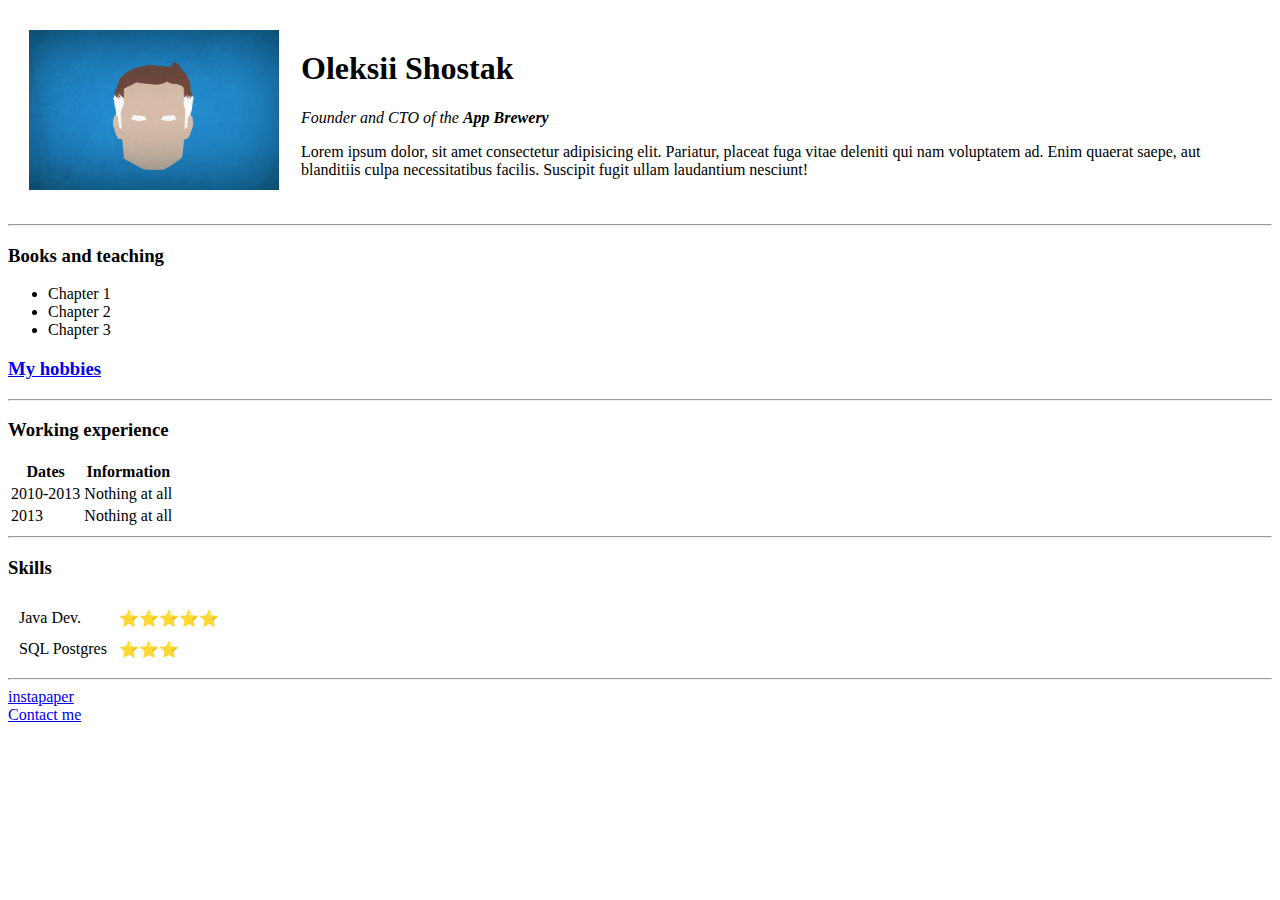
==== index.html @ 913f7b0e "Add initial CV website files" ====
<!DOCTYPE html>
<html lang="en">
<head>
    <meta charset="UTF-8">
    <meta http-equiv="X-UA-Compatible" content="IE=edge">
    <meta name="viewport" content="width=device-width, initial-scale=1.0">
    <title>Document</title>
</head>
<body>
    <table cellspacing="20">
        <tr>
            <td><img src="images/minimalizm-fantastic-1217.jpg" width="250" alt="minimalistic"></td>
            <td>
                <h1>Oleksii Shostak</h1>
                <p> <em>Founder and CTO of the <strong>App Brewery</strong></em></p>
                <p>Lorem ipsum dolor, sit amet consectetur adipisicing elit. Pariatur, placeat fuga vitae deleniti qui nam voluptatem ad. Enim quaerat saepe, aut blanditiis culpa necessitatibus facilis. Suscipit fugit ullam laudantium nesciunt!</p>           
            </td>
        </tr>        
    </table>
    <hr>

    <h3>Books and teaching</h3>
    <ul>
        <li>Chapter 1</li>
        <li>Chapter 2</li>
        <li>Chapter 3</li>
    </ul>
    <h3><a href="hobbies.html" target="_blank">My hobbies</a></h3>
    <hr>

    <h3>Working experience</h3>   
    <table>
        <thead>
            <tr>
                <th>Dates</th>
                <th>Information</th>    
            </tr>
        </thead>
        <tr>
            <td>2010-2013</td>
            <td>Nothing at all</td>
        </tr>
        <tr>
            <td>2013</td>
            <td>Nothing at all</td>
        </tr>
    </table>

    <hr>
    <h3>Skills</h3>
    <table cellspacing="10">
        <tr>
            <td>Java Dev.</td>
            <td>⭐⭐⭐⭐⭐</td>
        </tr>
        <tr>
            <td>SQL Postgres</td>
            <td>⭐⭐⭐</td>
        </tr>
    </table>


    <hr>
    <a href="https://www.instapaper.com/videos" target="_blank">instapaper</a>
    <br>
    <a href="contacts.html" target="_blank">Contact me</a>
</body>
</html>
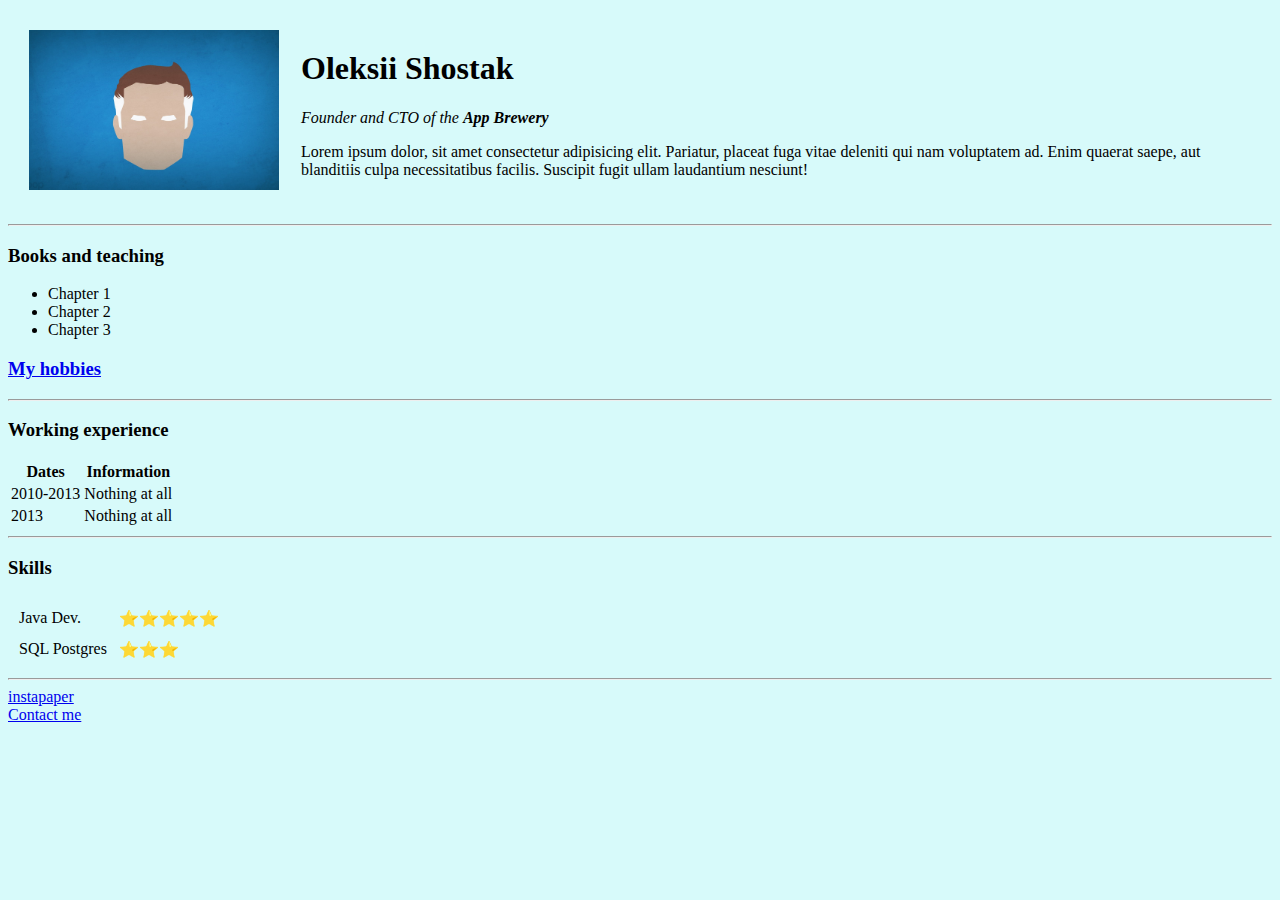
==== commit 541e8c26: "update index.html" ====
--- a/index.html
+++ b/index.html
@@ -5,6 +5,7 @@
     <meta http-equiv="X-UA-Compatible" content="IE=edge">
     <meta name="viewport" content="width=device-width, initial-scale=1.0">
     <title>Document</title>
+    <link rel="stylesheet" href="css/style.css">
 </head>
 <body>
     <table cellspacing="20">
--- a/css/style.css
+++ b/css/style.css
@@ -0,0 +1,3 @@
+body{
+    background-color: rgb(215, 250, 250);
+}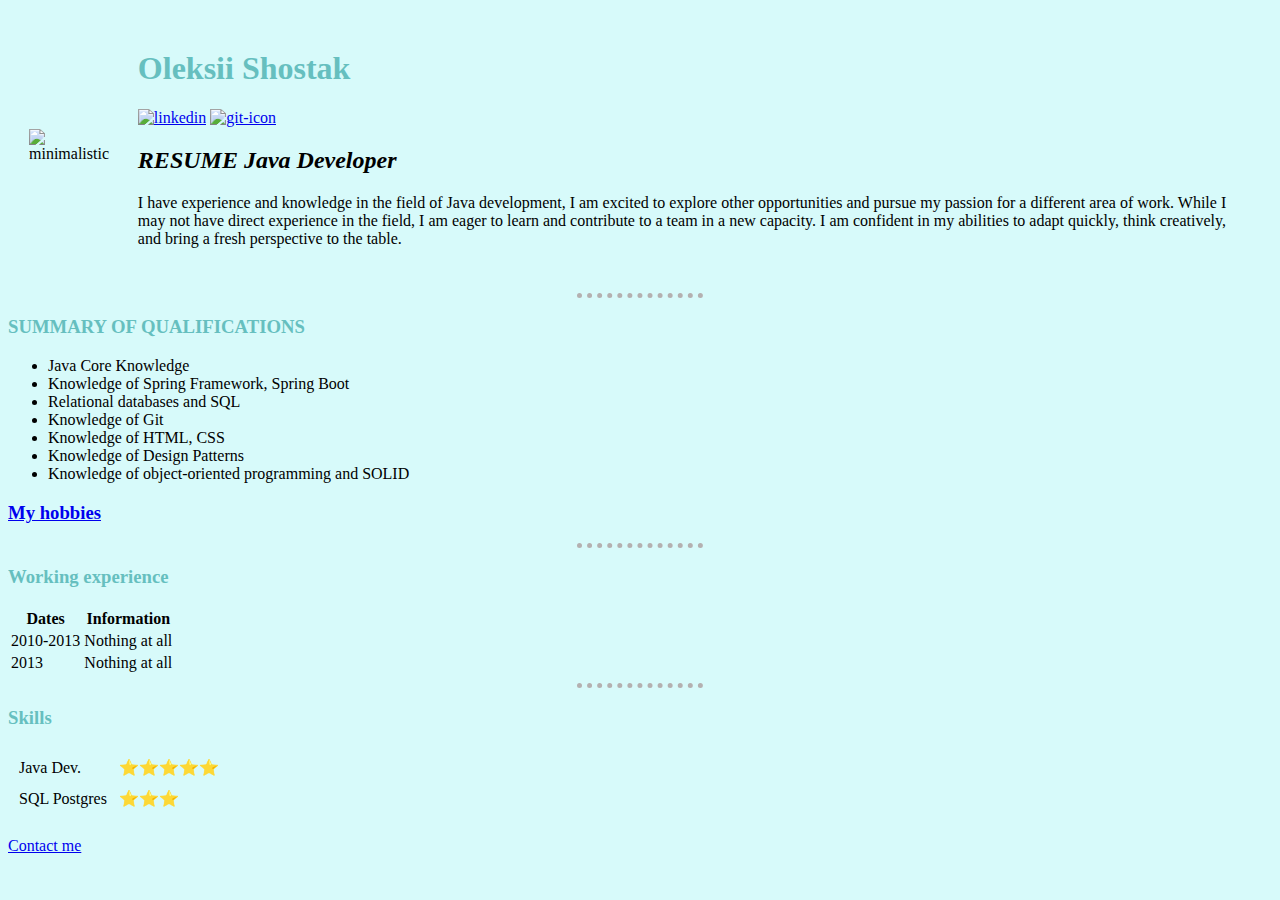
==== commit e832ffc1: "add css and pictures" ====
--- a/index.html
+++ b/index.html
@@ -4,27 +4,36 @@
     <meta charset="UTF-8">
     <meta http-equiv="X-UA-Compatible" content="IE=edge">
     <meta name="viewport" content="width=device-width, initial-scale=1.0">
-    <title>Document</title>
+    <title>Java Developer CV</title>
     <link rel="stylesheet" href="css/style.css">
 </head>
 <body>
     <table cellspacing="20">
         <tr>
-            <td><img src="images/minimalizm-fantastic-1217.jpg" width="250" alt="minimalistic"></td>
+            <td><img src="images/ol-modified.png" width="250" alt="minimalistic"></td>
             <td>
                 <h1>Oleksii Shostak</h1>
-                <p> <em>Founder and CTO of the <strong>App Brewery</strong></em></p>
-                <p>Lorem ipsum dolor, sit amet consectetur adipisicing elit. Pariatur, placeat fuga vitae deleniti qui nam voluptatem ad. Enim quaerat saepe, aut blanditiis culpa necessitatibus facilis. Suscipit fugit ullam laudantium nesciunt!</p>           
+
+                <a href="https://www.linkedin.com/in/oleksii-shostak-043891102/" target="_blank"><img id="linkedin-pic" src="images/174857.png" alt="linkedin"></a>
+                <a href="https://github.com/Wowconroy" target="_blank"> <img id="git-pic" src="images/Git-Icon-1788C.png" alt="git-icon"></a>
+
+                <h2> <em>RESUME <strong>Java Developer</strong></em></h2>
+                <p>I have experience and knowledge in the field of Java development, I am excited to explore other opportunities and pursue my passion for a different area of work.
+                    While I may not have direct experience in the field, I am eager to learn and contribute to a team in a new capacity. I am confident in my abilities to adapt quickly, think creatively, and bring a fresh perspective to the table.</p>           
             </td>
         </tr>        
     </table>
     <hr>
 
-    <h3>Books and teaching</h3>
+    <h3>SUMMARY OF QUALIFICATIONS</h3>
     <ul>
-        <li>Chapter 1</li>
-        <li>Chapter 2</li>
-        <li>Chapter 3</li>
+        <li>Java Core Knowledge</li>
+        <li>Knowledge of Spring Framework, Spring Boot</li>
+        <li>Relational databases and SQL</li>
+        <li>Knowledge of Git</li>
+        <li>Knowledge of HTML, CSS</li>
+        <li>Knowledge of Design Patterns</li>
+        <li>Knowledge of object-oriented programming and SOLID</li>
     </ul>
     <h3><a href="hobbies.html" target="_blank">My hobbies</a></h3>
     <hr>
@@ -60,9 +69,6 @@
         </tr>
     </table>
 
-
-    <hr>
-    <a href="https://www.instapaper.com/videos" target="_blank">instapaper</a>
     <br>
     <a href="contacts.html" target="_blank">Contact me</a>
 </body>
--- a/css/style.css
+++ b/css/style.css
@@ -1,3 +1,22 @@
 body{
     background-color: rgb(215, 250, 250);
+}
+
+hr{
+    background-color: rgb(215, 250, 250);
+    border-style: none;
+    border-bottom: 5px dotted  #b4b0b0;
+    width: 10%;
+}
+h1, h3{
+    color: #66BFBF;
+    
+}
+
+#linkedin-pic{
+    height: 20px;
+}
+
+#git-pic{
+    height: 20px;
 }